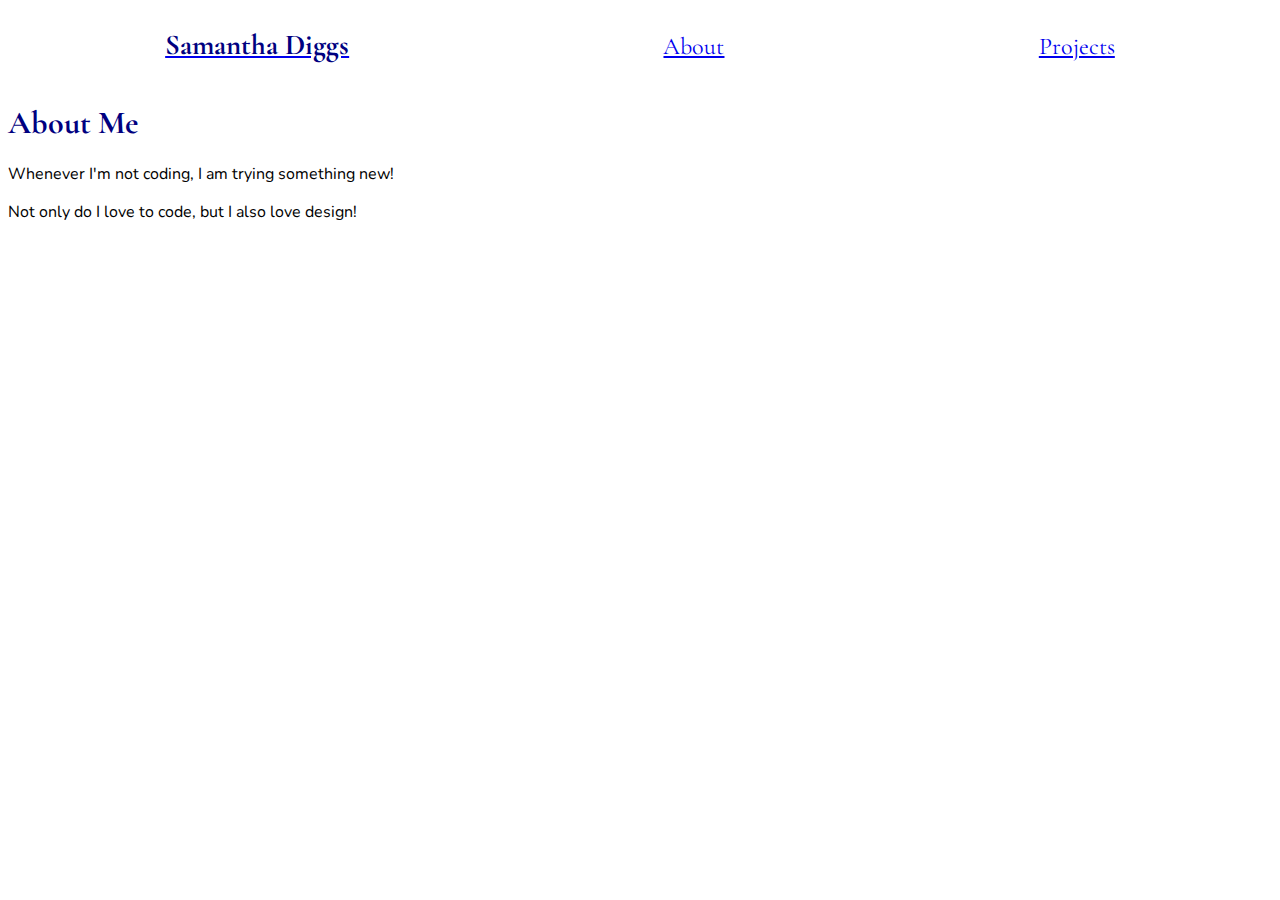
==== about.html @ 924b20d8 "got so much done!!!!" ====
<!DOCTYPE html>
<html>
  <head>
    <title>Samantha Diggs - About</title>
    <meta charset="utf-8" />
	  <meta http-equiv="X-UA-Compatible" content="IE=edge" />
	  <meta name="viewport" content="width=device-width, initial-scale=1" />

	  <!-- link the webpage's stylesheet -->
	  <link rel="stylesheet" href="style.css" />
    <!-- link to fonts -->
    <link rel="preconnect" href="https://fonts.googleapis.com">
    <link rel="preconnect" href="https://fonts.gstatic.com" crossorigin>
    <link href="https://fonts.googleapis.com/css2?family=Cormorant+Garamond:ital,wght@0,300;0,400;0,500;0,600;1,300;1,400;1,500;1,600&display=swap" rel="stylesheet">
    <link rel="preconnect" href="https://fonts.googleapis.com">
    <link rel="preconnect" href="https://fonts.gstatic.com" crossorigin>
    <link href="https://fonts.googleapis.com/css2?family=Cormorant+Garamond:ital,wght@0,300;0,400;0,500;0,600;1,300;1,400;1,500;1,600&family=Nunito:ital,wght@0,200;0,300;0,400;0,500;0,700;1,200;1,300;1,400;1,500;1,700&display=swap" rel="stylesheet">

	  <!-- link the webpage's JavaScript file -->
	  <script src="script.js" defer></script>

  </head>
  <body>
    <nav id="navBar">
        <a href="index.html"> <h1 class="navLink" id="navHeader">Samantha Diggs</h1></a>
        <a href= "about.html" class="navLink">About</a>
        <a href= "portfolio.html" class="navLink">Projects</a>
      </nav>
    <h1>About Me</h1>
    <p> Whenever I'm not coding, I am trying something new!</p>
    <p>Not only do I love to code, but I also love design!</p>
    <div id="funGallery">
        
    </div>
  </body>
  </html>
---- style.css ----
/* STYLE SECTIONING TAGS */
body {
    background-color: white; 
    font-family: 'Nunito', sans-serif;
   }
   
   /* STYLE TEXT */
   
   h1 {
     color: navy;
     font-family: 'Cormorant Garamond', serif;
   }

   h2 {
    font-family: 'Cormorant Garamond', serif;
   }
   
   /* STYLE IMAGES */
   
   /* STYLE NAV BAR */

   #navBar {
    display:flex;
    flex-direction: row;
    justify-content: space-around;
    align-items: baseline;
   }

   #navHeader {
    justify-self: start;
    font-size:1.8rem;
   }

   .navLink {
    font-family: 'Cormorant Garamond', serif;
    font-size: 1.5rem;
   }


   #hero {
    display: flex;
    padding:5%;
    justify-content: space-between;
    gap:35px
   }

   
   .introRightText {
    color: black;
   }


   .introLeft{

    padding-top:7%;

   }

  

   .socialLink {
    width: 30%;
    padding:2%;
   }

   .socialLink:hover {
    width:35%;
    transition-timing-function: ease-in-out;

   }


   #buttonContainer {
    display:flex;
    justify-content: start;
   }


   #pageHeading {
    font-size: 4rem;
   }

   #introRight {
    width:100%;
   }
   #myImage {
    width:85%;
   }

   #mySkills {
    padding:5%;
    display: flex;
    flex-direction: row;
    justify-content: space-around;
    gap: 4em;
   }

   .skill {
    background-color:lightgray;
    border-radius: 20%;
    width:350%;
    display:flex;
    justify-content: center;
    flex-direction: column;
    padding:3%;
    align-content:center;

   }

   .skillName {
    font-size:2em;
    align-self: center;
   }

   .skillNumber {
    align-self:center;
    font-size:2rem;
   }


   #skillsHeader {
    text-align: center;
    padding-top:4%;
   }


   .reveal {
    position:relative;
    transform:translateY(150px);
    opacity:0;
    transition: 2s all easse;
   }

   .reveal.active {
    transform: translateY(0);
    opacity: 1;
   }
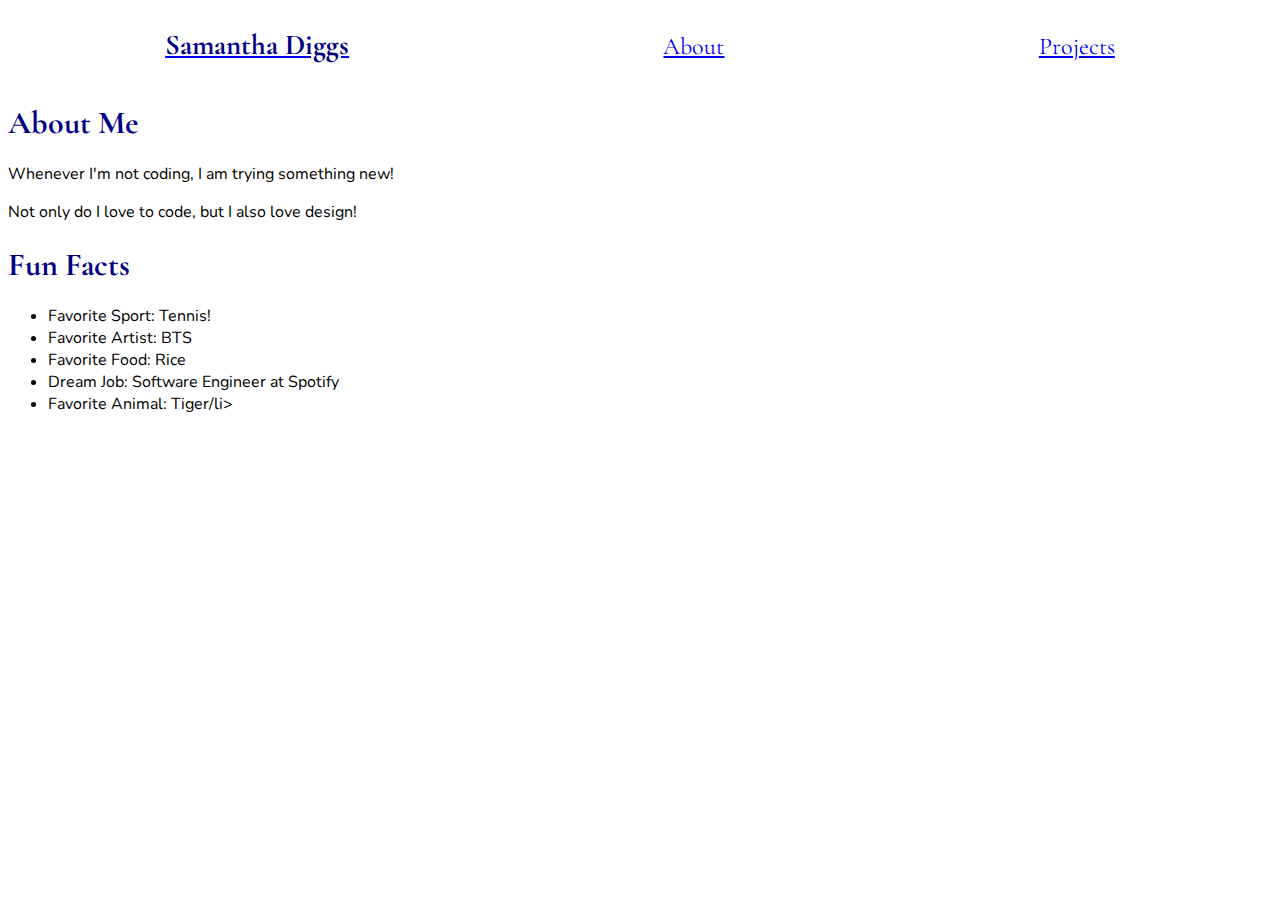
==== commit 1f1e67c2: "added more transitions <3" ====
--- a/about.html
+++ b/about.html
@@ -29,6 +29,16 @@
     <h1>About Me</h1>
     <p> Whenever I'm not coding, I am trying something new!</p>
     <p>Not only do I love to code, but I also love design!</p>
+    <div id="funFacts">
+      <h1> Fun Facts</h1>
+      <ul>
+        <li>Favorite Sport: Tennis!</li>
+        <li>Favorite Artist: BTS</li>
+        <li>Favorite Food: Rice</li>
+        <li>Dream Job: Software Engineer at Spotify</li>
+        <li>Favorite Animal: Tiger/li>
+      </ul>
+    </div>
     <div id="funGallery">
         
     </div>
--- a/style.css
+++ b/style.css
@@ -44,12 +44,6 @@
     gap:35px
    }
 
-   
-   .introRightText {
-    color: black;
-   }
-
-
    .introLeft{
 
     padding-top:7%;
@@ -65,7 +59,7 @@
 
    .socialLink:hover {
     width:35%;
-    transition-timing-function: ease-in-out;
+    transition-timing-function: 3s ease-in-out;
 
    }
 
@@ -79,14 +73,29 @@
    #pageHeading {
     font-size: 4rem;
    }
-
+/* intro Right Styling */
    #introRight {
     width:100%;
-   }
-   #myImage {
-    width:85%;
+    align-items:center;
+    justify-content:center;
    }
 
+   #myImage {
+    width:50%;
+    justify-self: center;
+    margin-left: 25%;
+    margin-right: 25%;
+   }
+
+   .introRightText {
+    color: black;
+    text-align: left;
+    text-align-last: left;
+    text-indent:20px;
+    font-size: 1.4rem;
+   }
+
+/* Skills section styling*/
    #mySkills {
     padding:5%;
     display: flex;
@@ -98,7 +107,7 @@
    .skill {
     background-color:lightgray;
     border-radius: 20%;
-    width:350%;
+    width:25%;
     display:flex;
     justify-content: center;
     flex-direction: column;
@@ -124,14 +133,38 @@
    }
 
 
+   /* page transitions */
+
    .reveal {
     position:relative;
     transform:translateY(150px);
     opacity:0;
-    transition: 2s all easse;
+    transition: 5s all ease;
    }
 
    .reveal.active {
     transform: translateY(0);
     opacity: 1;
+   }
+
+   .reveal2 {
+    position:relative;
+    transform:translateX(-150px);
+    opacity:0;
+    transition: 5s all ease;
+   }
+
+   .reveal2.active {
+    transform: translateY(0);
+    opacity: 1;
+   }
+
+
+   .reveal3 {
+      opacity: 0;
+      transition: opacity 5s;
+   }
+
+   .reveal3.active {
+    opacity:1;
    }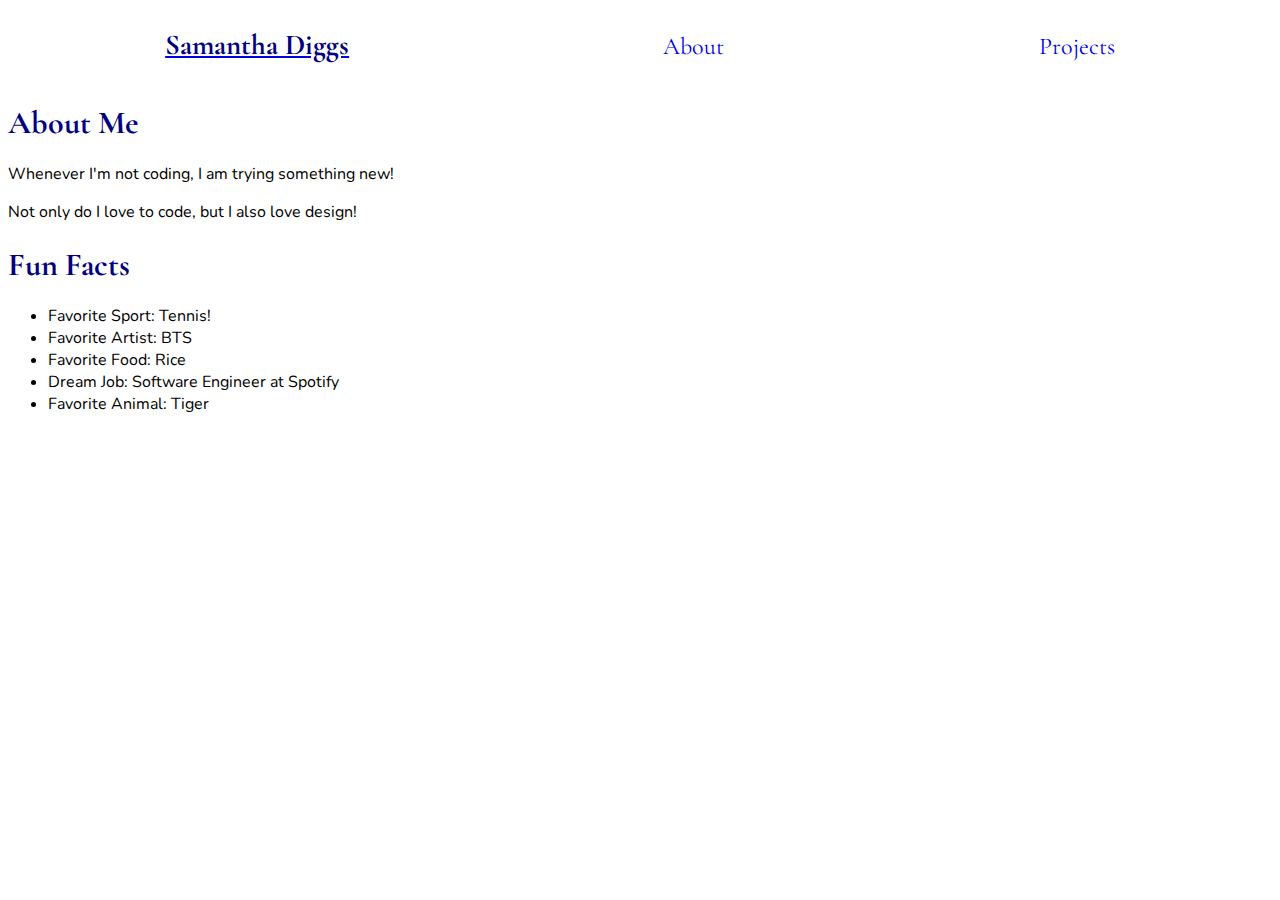
==== commit 1627d704: "omg i forgot that i added more stuff, so idk" ====
--- a/about.html
+++ b/about.html
@@ -26,7 +26,7 @@
         <a href= "about.html" class="navLink">About</a>
         <a href= "portfolio.html" class="navLink">Projects</a>
       </nav>
-    <h1>About Me</h1>
+    <h1 id="aboutHeader">About Me</h1>
     <p> Whenever I'm not coding, I am trying something new!</p>
     <p>Not only do I love to code, but I also love design!</p>
     <div id="funFacts">
@@ -36,7 +36,7 @@
         <li>Favorite Artist: BTS</li>
         <li>Favorite Food: Rice</li>
         <li>Dream Job: Software Engineer at Spotify</li>
-        <li>Favorite Animal: Tiger/li>
+        <li>Favorite Animal: Tiger </li>
       </ul>
     </div>
     <div id="funGallery">
--- a/style.css
+++ b/style.css
@@ -29,11 +29,21 @@
    #navHeader {
     justify-self: start;
     font-size:1.8rem;
+    text-decoration: none;
    }
 
    .navLink {
     font-family: 'Cormorant Garamond', serif;
     font-size: 1.5rem;
+    text-decoration: none;
+   }
+
+   .navLink:hover {
+      color:pink;
+   }
+
+   .navLink:visited {
+      text-decoration:none;
    }
 
 
@@ -105,7 +115,7 @@
    }
 
    .skill {
-    background-color:lightgray;
+    background-color: pink;
     border-radius: 20%;
     width:25%;
     display:flex;
@@ -116,6 +126,7 @@
 
    }
 
+
    .skillName {
     font-size:2em;
     align-self: center;
@@ -124,7 +135,10 @@
    .skillNumber {
     align-self:center;
     font-size:2rem;
+    font-weight:100;
    }
+
+   
 
 
    #skillsHeader {
